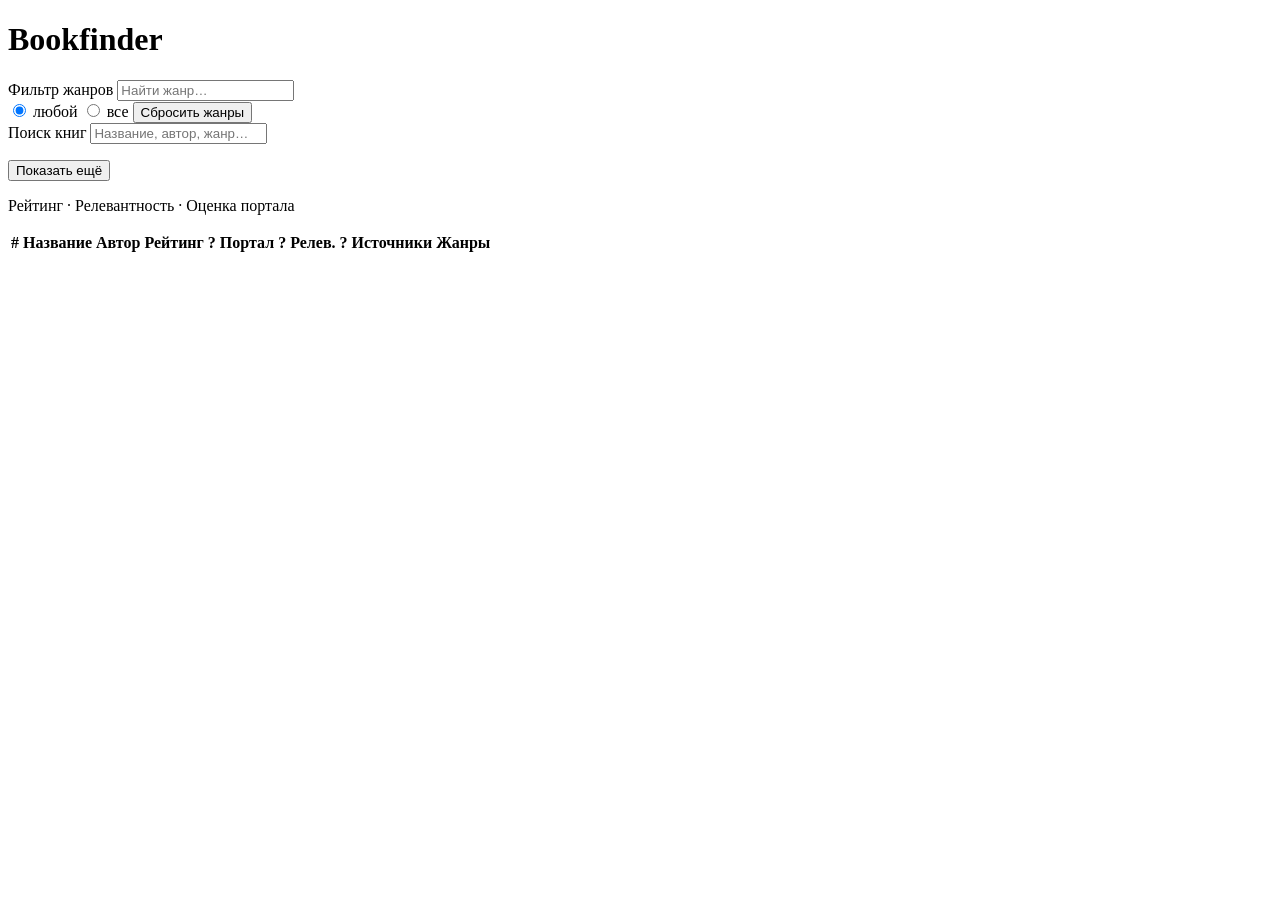
==== web/index.html @ 925df380 "Speed up search with SQLite token index. Prebuilt token lookup scans dozens of candidates instead of" ====
<!DOCTYPE html>
<html lang="ru">
<head>
  <meta charset="utf-8">
  <meta name="viewport" content="width=device-width, initial-scale=1">
  <meta http-equiv="Cache-Control" content="no-cache">
  <title>Bookfinder</title>
  <link rel="stylesheet" href="/static/style.css?v=20260704e">
</head>
<body>
  <header>
    <h1>Bookfinder</h1>
    <p id="stats"></p>
  </header>
  <main>
    <aside>
      <div class="panel">
        <label class="field-label" for="genre-filter">Фильтр жанров</label>
        <input id="genre-filter" type="search" placeholder="Найти жанр…" autocomplete="off">
        <div class="match-mode">
          <label><input type="radio" name="match" value="any" checked> любой</label>
          <label><input type="radio" name="match" value="all"> все</label>
          <button type="button" id="clear-genres" class="link subtle">Сбросить жанры</button>
        </div>
        <div id="genre-list" class="genre-list"></div>
      </div>
      <div id="filter-weights" class="filter-weights hidden"></div>
    </aside>
    <section class="results">
      <div class="toolbar">
        <label class="search-field">
          <span>Поиск книг</span>
          <input id="query" type="search" placeholder="Название, автор, жанр…" autocomplete="off">
        </label>
        <p id="result-meta" class="result-meta"></p>
        <p id="load-more-row" class="load-more-row hidden">
          <button type="button" id="load-more" class="link">Показать ещё</button>
        </p>
        <p class="legend-hints muted">
          <span class="hint-tip" tabindex="0" data-tip="Сводная оценка 0–10 по FantLab, LiveLib, FW, Кубикус, BookMix и LoveRead (учитываются только источники с достаточным числом голосов).">Рейтинг</span>
          ·
          <span class="hint-tip" tabindex="0" data-tip="Насколько книга подходит под текст поиска и выбранные жанры: чем выше, тем ближе к запросу.">Релевантность</span>
          ·
          <span class="hint-tip" tabindex="0" data-tip="Средняя оценка читателей Bookfinder (1–10), которую ставят на странице книги.">Оценка портала</span>
        </p>
      </div>
      <table id="table">
        <thead>
          <tr>
            <th>#</th>
            <th>Название</th>
            <th>Автор</th>
            <th>Рейтинг <span class="hint-tip th-hint" tabindex="0" data-tip="Сводная оценка 0–10 по внешним источникам (FantLab, LiveLib, FW и др.)">?</span></th>
            <th>Портал <span class="hint-tip th-hint" tabindex="0" data-tip="Средняя оценка читателей Bookfinder на странице книги">?</span></th>
            <th>Релев. <span class="hint-tip th-hint" tabindex="0" data-tip="Близость к вашему поиску и фильтрам жанров (0–100)">?</span></th>
            <th>Источники</th>
            <th>Жанры</th>
            <th></th>
          </tr>
        </thead>
        <tbody></tbody>
      </table>
    </section>
  </main>
  <script src="/static/common.js?v=20260704e"></script>
  <script src="/static/app.js?v=20260704e"></script>
</body>
</html>
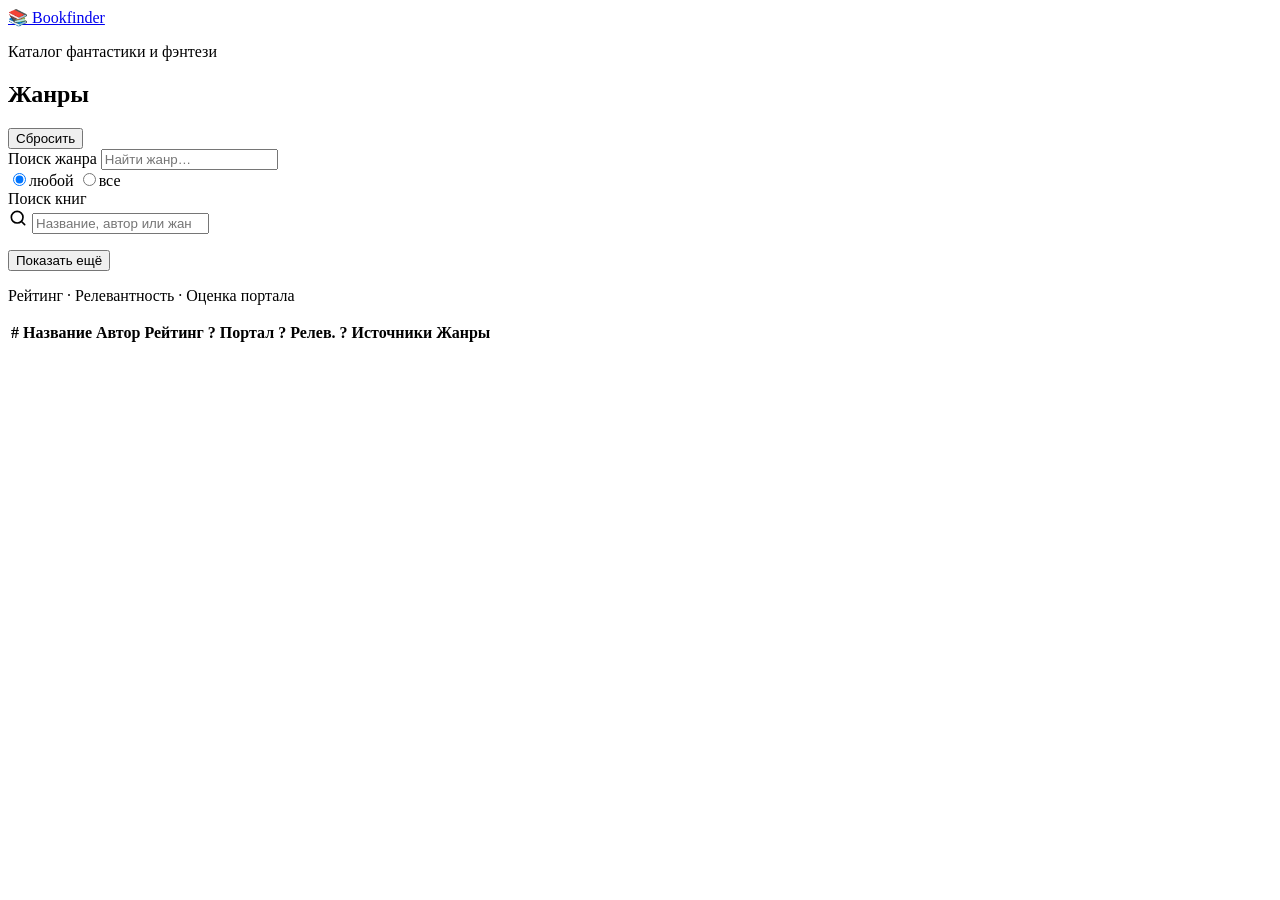
==== commit 9fde873d: "Redesign UI with modern literary dark theme. New typography, layout, stat chips, source badges, rati" ====
--- a/web/index.html
+++ b/web/index.html
@@ -5,64 +5,94 @@
   <meta name="viewport" content="width=device-width, initial-scale=1">
   <meta http-equiv="Cache-Control" content="no-cache">
   <title>Bookfinder</title>
-  <link rel="stylesheet" href="/static/style.css?v=20260704e">
+  <link rel="preconnect" href="https://fonts.googleapis.com">
+  <link rel="preconnect" href="https://fonts.gstatic.com" crossorigin>
+  <link href="https://fonts.googleapis.com/css2?family=Fraunces:opsz,wght@9..144,500;9..144,700&family=Inter:wght@400;500;600&display=swap" rel="stylesheet">
+  <link rel="stylesheet" href="/static/style.css?v=20260704f">
 </head>
-<body>
-  <header>
-    <h1>Bookfinder</h1>
-    <p id="stats"></p>
+<body class="catalog-page">
+  <header class="site-header">
+    <div class="header-inner">
+      <div class="brand-block">
+        <a class="brand" href="/">
+          <span class="brand-mark" aria-hidden="true">📚</span>
+          <span class="brand-text">Bookfinder</span>
+        </a>
+        <p class="brand-tagline">Каталог фантастики и фэнтези</p>
+      </div>
+      <div id="stats" class="stats-row" aria-live="polite"></div>
+    </div>
   </header>
-  <main>
-    <aside>
-      <div class="panel">
-        <label class="field-label" for="genre-filter">Фильтр жанров</label>
-        <input id="genre-filter" type="search" placeholder="Найти жанр…" autocomplete="off">
-        <div class="match-mode">
-          <label><input type="radio" name="match" value="any" checked> любой</label>
-          <label><input type="radio" name="match" value="all"> все</label>
-          <button type="button" id="clear-genres" class="link subtle">Сбросить жанры</button>
+
+  <main class="catalog-layout">
+    <aside class="filters-sidebar">
+      <div class="panel panel-filters">
+        <div class="panel-head">
+          <h2 class="panel-title">Жанры</h2>
+          <button type="button" id="clear-genres" class="btn-text">Сбросить</button>
+        </div>
+        <label class="sr-only" for="genre-filter">Поиск жанра</label>
+        <input id="genre-filter" class="input" type="search" placeholder="Найти жанр…" autocomplete="off">
+        <div class="match-mode" role="group" aria-label="Режим фильтра жанров">
+          <label class="chip-radio"><input type="radio" name="match" value="any" checked><span>любой</span></label>
+          <label class="chip-radio"><input type="radio" name="match" value="all"><span>все</span></label>
         </div>
         <div id="genre-list" class="genre-list"></div>
       </div>
-      <div id="filter-weights" class="filter-weights hidden"></div>
+      <div id="filter-weights" class="panel filter-weights hidden"></div>
     </aside>
-    <section class="results">
-      <div class="toolbar">
-        <label class="search-field">
-          <span>Поиск книг</span>
-          <input id="query" type="search" placeholder="Название, автор, жанр…" autocomplete="off">
+
+    <section class="results-section">
+      <div class="search-hero panel">
+        <label class="search-field" for="query">
+          <span class="field-label">Поиск книг</span>
+          <div class="search-input-wrap">
+            <svg class="search-icon" width="20" height="20" viewBox="0 0 24 24" fill="none" aria-hidden="true">
+              <circle cx="11" cy="11" r="7" stroke="currentColor" stroke-width="2"/>
+              <path d="M20 20l-3.5-3.5" stroke="currentColor" stroke-width="2" stroke-linecap="round"/>
+            </svg>
+            <input id="query" class="input input-search" type="search" placeholder="Название, автор или жанр…" autocomplete="off">
+          </div>
         </label>
-        <p id="result-meta" class="result-meta"></p>
-        <p id="load-more-row" class="load-more-row hidden">
-          <button type="button" id="load-more" class="link">Показать ещё</button>
-        </p>
+        <div class="search-meta">
+          <p id="result-meta" class="result-meta"></p>
+          <p id="load-more-row" class="load-more-row hidden">
+            <button type="button" id="load-more" class="btn-secondary">Показать ещё</button>
+          </p>
+        </div>
         <p class="legend-hints muted">
-          <span class="hint-tip" tabindex="0" data-tip="Сводная оценка 0–10 по FantLab, LiveLib, FW, Кубикус, BookMix и LoveRead (учитываются только источники с достаточным числом голосов).">Рейтинг</span>
-          ·
-          <span class="hint-tip" tabindex="0" data-tip="Насколько книга подходит под текст поиска и выбранные жанры: чем выше, тем ближе к запросу.">Релевантность</span>
-          ·
-          <span class="hint-tip" tabindex="0" data-tip="Средняя оценка читателей Bookfinder (1–10), которую ставят на странице книги.">Оценка портала</span>
+          <span class="hint-tip" tabindex="0" data-tip="Сводная оценка 0–10 по FantLab, LiveLib, FW, Кубикус, BookMix и LoveRead.">Рейтинг</span>
+          <span class="hint-sep">·</span>
+          <span class="hint-tip" tabindex="0" data-tip="Насколько книга подходит под текст поиска и выбранные жанры (0–100).">Релевантность</span>
+          <span class="hint-sep">·</span>
+          <span class="hint-tip" tabindex="0" data-tip="Средняя оценка читателей Bookfinder на странице книги.">Оценка портала</span>
         </p>
       </div>
-      <table id="table">
-        <thead>
-          <tr>
-            <th>#</th>
-            <th>Название</th>
-            <th>Автор</th>
-            <th>Рейтинг <span class="hint-tip th-hint" tabindex="0" data-tip="Сводная оценка 0–10 по внешним источникам (FantLab, LiveLib, FW и др.)">?</span></th>
-            <th>Портал <span class="hint-tip th-hint" tabindex="0" data-tip="Средняя оценка читателей Bookfinder на странице книги">?</span></th>
-            <th>Релев. <span class="hint-tip th-hint" tabindex="0" data-tip="Близость к вашему поиску и фильтрам жанров (0–100)">?</span></th>
-            <th>Источники</th>
-            <th>Жанры</th>
-            <th></th>
-          </tr>
-        </thead>
-        <tbody></tbody>
-      </table>
+
+      <div class="table-shell panel">
+        <div class="table-scroll">
+          <table id="table" class="data-table">
+            <thead>
+              <tr>
+                <th class="col-num">#</th>
+                <th class="col-title">Название</th>
+                <th class="col-author">Автор</th>
+                <th class="col-rating">Рейтинг <span class="hint-tip th-hint" tabindex="0" data-tip="Сводная оценка 0–10 по внешним источникам">?</span></th>
+                <th class="col-portal">Портал <span class="hint-tip th-hint" tabindex="0" data-tip="Средняя оценка читателей Bookfinder">?</span></th>
+                <th class="col-rel">Релев. <span class="hint-tip th-hint" tabindex="0" data-tip="Близость к запросу и фильтрам (0–100)">?</span></th>
+                <th class="col-src">Источники</th>
+                <th class="col-genres">Жанры</th>
+                <th class="col-go" aria-label="Открыть"></th>
+              </tr>
+            </thead>
+            <tbody></tbody>
+          </table>
+        </div>
+      </div>
     </section>
   </main>
-  <script src="/static/common.js?v=20260704e"></script>
-  <script src="/static/app.js?v=20260704e"></script>
+
+  <script src="/static/common.js?v=20260704f"></script>
+  <script src="/static/app.js?v=20260704f"></script>
 </body>
 </html>
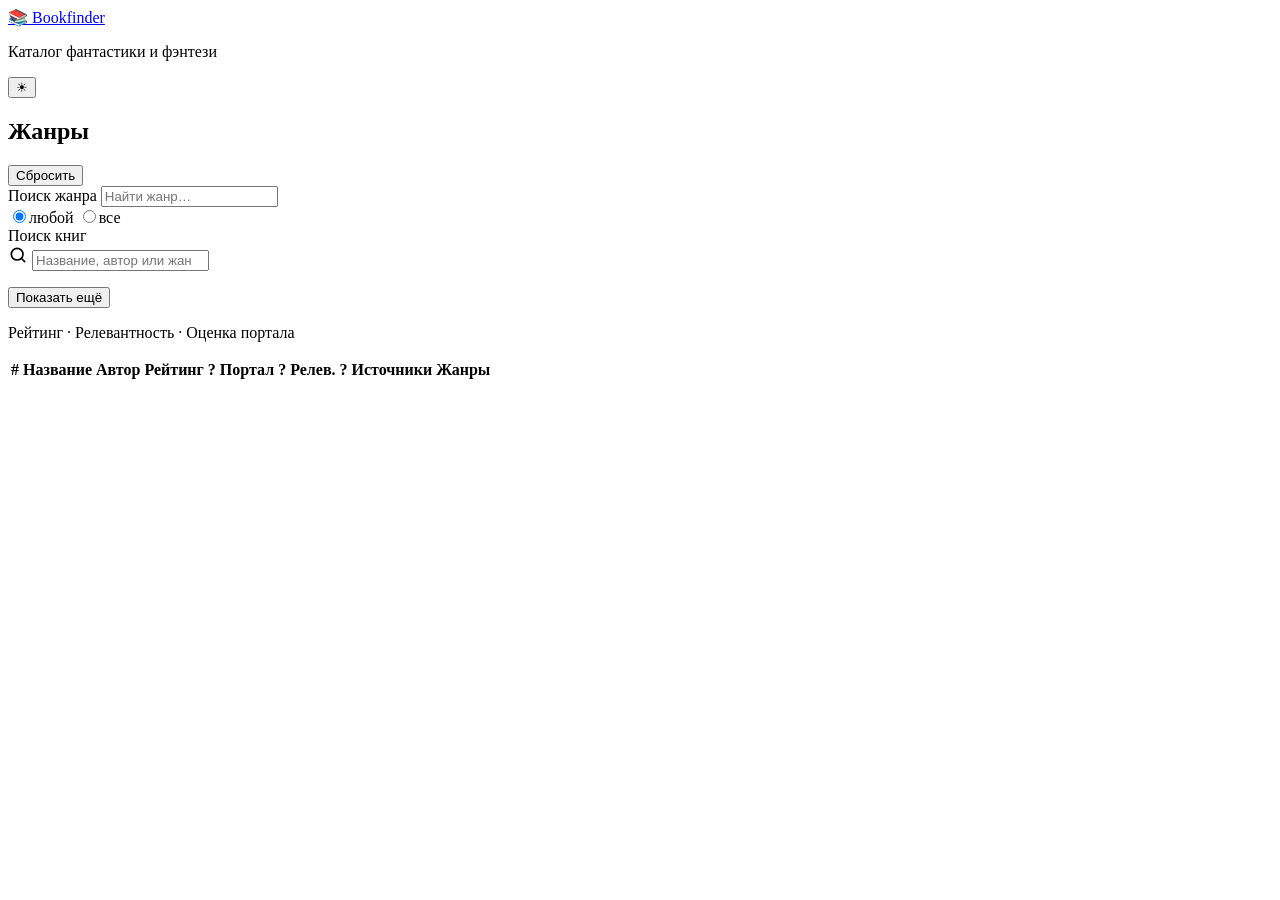
==== commit f8f437dd: "Add light theme and theme toggle with persistence. Co-authored-by: Cursor <cursoragent@cursor.com>" ====
--- a/web/index.html
+++ b/web/index.html
@@ -8,7 +8,17 @@
   <link rel="preconnect" href="https://fonts.googleapis.com">
   <link rel="preconnect" href="https://fonts.gstatic.com" crossorigin>
   <link href="https://fonts.googleapis.com/css2?family=Fraunces:opsz,wght@9..144,500;9..144,700&family=Inter:wght@400;500;600&display=swap" rel="stylesheet">
-  <link rel="stylesheet" href="/static/style.css?v=20260704f">
+  <script>
+    (function () {
+      var key = 'bookfinder_theme';
+      var theme = localStorage.getItem(key);
+      if (theme !== 'light' && theme !== 'dark') {
+        theme = window.matchMedia('(prefers-color-scheme: light)').matches ? 'light' : 'dark';
+      }
+      document.documentElement.setAttribute('data-theme', theme);
+    })();
+  </script>
+  <link rel="stylesheet" href="/static/style.css?v=20260704g">
 </head>
 <body class="catalog-page">
   <header class="site-header">
@@ -20,7 +30,10 @@
         </a>
         <p class="brand-tagline">Каталог фантастики и фэнтези</p>
       </div>
-      <div id="stats" class="stats-row" aria-live="polite"></div>
+      <div class="header-actions">
+        <div id="stats" class="stats-row" aria-live="polite"></div>
+        <button type="button" class="theme-toggle" data-theme-toggle aria-label="Переключить тему">☀</button>
+      </div>
     </div>
   </header>
 
@@ -92,7 +105,7 @@
     </section>
   </main>
 
-  <script src="/static/common.js?v=20260704f"></script>
-  <script src="/static/app.js?v=20260704f"></script>
+  <script src="/static/common.js?v=20260704g"></script>
+  <script src="/static/app.js?v=20260704g"></script>
 </body>
 </html>
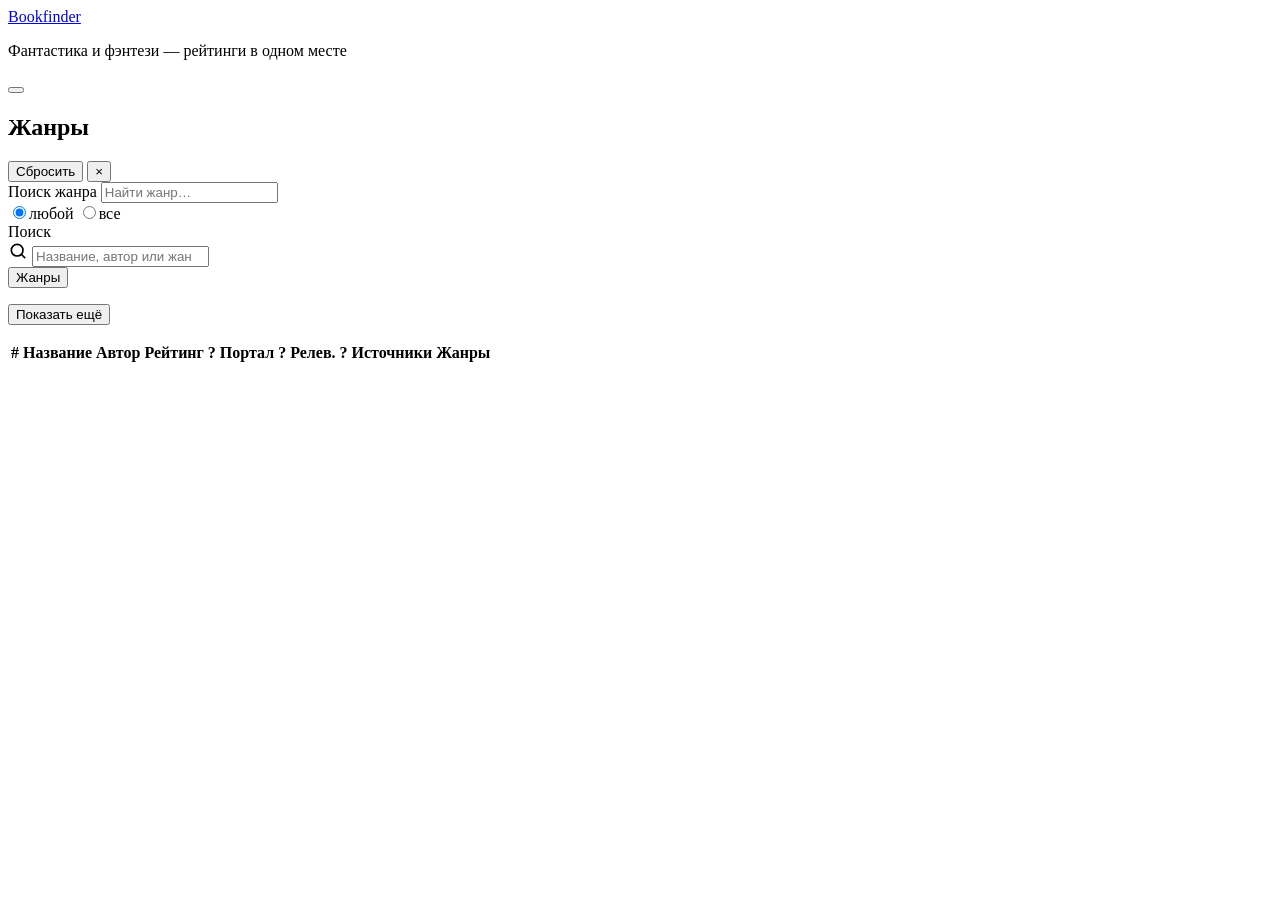
==== commit 1df6993d: "Redesign Bookfinder for modern desktop and mobile UX. Replace the cramped mobile table with book car" ====
--- a/web/index.html
+++ b/web/index.html
@@ -2,12 +2,14 @@
 <html lang="ru">
 <head>
   <meta charset="utf-8">
-  <meta name="viewport" content="width=device-width, initial-scale=1">
+  <meta name="viewport" content="width=device-width, initial-scale=1, viewport-fit=cover">
   <meta http-equiv="Cache-Control" content="no-cache">
+  <meta name="theme-color" content="#0b1220">
   <title>Bookfinder</title>
+  <link rel="icon" href="/static/favicon.svg" type="image/svg+xml">
   <link rel="preconnect" href="https://fonts.googleapis.com">
   <link rel="preconnect" href="https://fonts.gstatic.com" crossorigin>
-  <link href="https://fonts.googleapis.com/css2?family=Fraunces:opsz,wght@9..144,500;9..144,700&family=Inter:wght@400;500;600&display=swap" rel="stylesheet">
+  <link href="https://fonts.googleapis.com/css2?family=Literata:opsz,wght@7..72,500;7..72,700&family=Sora:wght@400;500;600;700&display=swap" rel="stylesheet">
   <script>
     (function () {
       var key = 'bookfinder_theme';
@@ -16,33 +18,41 @@
         theme = window.matchMedia('(prefers-color-scheme: light)').matches ? 'light' : 'dark';
       }
       document.documentElement.setAttribute('data-theme', theme);
+      document.querySelector('meta[name="theme-color"]')?.setAttribute(
+        'content',
+        theme === 'light' ? '#e8eef5' : '#0b1220'
+      );
     })();
   </script>
-  <link rel="stylesheet" href="/static/style.css?v=20260704g">
+  <link rel="stylesheet" href="/static/style.css?v=20260713c">
 </head>
 <body class="catalog-page">
   <header class="site-header">
     <div class="header-inner">
       <div class="brand-block">
         <a class="brand" href="/">
-          <span class="brand-mark" aria-hidden="true">📚</span>
+          <span class="brand-mark" aria-hidden="true"></span>
           <span class="brand-text">Bookfinder</span>
         </a>
-        <p class="brand-tagline">Каталог фантастики и фэнтези</p>
+        <p class="brand-tagline">Фантастика и фэнтези — рейтинги в одном месте</p>
       </div>
       <div class="header-actions">
         <div id="stats" class="stats-row" aria-live="polite"></div>
-        <button type="button" class="theme-toggle" data-theme-toggle aria-label="Переключить тему">☀</button>
+        <button type="button" class="theme-toggle" data-theme-toggle aria-label="Переключить тему"></button>
       </div>
     </div>
   </header>
 
   <main class="catalog-layout">
-    <aside class="filters-sidebar">
+    <div class="filters-backdrop" id="filters-backdrop" hidden></div>
+    <aside class="filters-sidebar" id="filters-sidebar" aria-label="Фильтр жанров">
       <div class="panel panel-filters">
         <div class="panel-head">
           <h2 class="panel-title">Жанры</h2>
-          <button type="button" id="clear-genres" class="btn-text">Сбросить</button>
+          <div class="panel-head-actions">
+            <button type="button" id="clear-genres" class="btn-text">Сбросить</button>
+            <button type="button" class="btn-icon filters-close" id="filters-close" aria-label="Закрыть фильтры">×</button>
+          </div>
         </div>
         <label class="sr-only" for="genre-filter">Поиск жанра</label>
         <input id="genre-filter" class="input" type="search" placeholder="Найти жанр…" autocomplete="off">
@@ -56,33 +66,34 @@
     </aside>
 
     <section class="results-section">
-      <div class="search-hero panel">
+      <div class="search-hero">
         <label class="search-field" for="query">
-          <span class="field-label">Поиск книг</span>
+          <span class="field-label">Поиск</span>
           <div class="search-input-wrap">
             <svg class="search-icon" width="20" height="20" viewBox="0 0 24 24" fill="none" aria-hidden="true">
               <circle cx="11" cy="11" r="7" stroke="currentColor" stroke-width="2"/>
               <path d="M20 20l-3.5-3.5" stroke="currentColor" stroke-width="2" stroke-linecap="round"/>
             </svg>
-            <input id="query" class="input input-search" type="search" placeholder="Название, автор или жанр…" autocomplete="off">
+            <input id="query" class="input input-search" type="search" placeholder="Название, автор или жанр…" autocomplete="off" enterkeyhint="search">
           </div>
         </label>
+        <div class="search-toolbar">
+          <button type="button" class="btn-secondary filters-open-btn" id="filters-open">
+            Жанры
+            <span class="filters-count" id="filters-count" hidden></span>
+          </button>
+        </div>
         <div class="search-meta">
           <p id="result-meta" class="result-meta"></p>
           <p id="load-more-row" class="load-more-row hidden">
             <button type="button" id="load-more" class="btn-secondary">Показать ещё</button>
           </p>
         </div>
-        <p class="legend-hints muted">
-          <span class="hint-tip" tabindex="0" data-tip="Сводная оценка 0–10 по FantLab, LiveLib, FW, Кубикус, BookMix и LoveRead.">Рейтинг</span>
-          <span class="hint-sep">·</span>
-          <span class="hint-tip" tabindex="0" data-tip="Насколько книга подходит под текст поиска и выбранные жанры (0–100).">Релевантность</span>
-          <span class="hint-sep">·</span>
-          <span class="hint-tip" tabindex="0" data-tip="Средняя оценка читателей Bookfinder на странице книги.">Оценка портала</span>
-        </p>
       </div>
 
-      <div class="table-shell panel">
+      <div id="results-cards" class="results-cards" aria-live="polite"></div>
+
+      <div class="table-shell">
         <div class="table-scroll">
           <table id="table" class="data-table">
             <thead>
@@ -105,7 +116,7 @@
     </section>
   </main>
 
-  <script src="/static/common.js?v=20260704g"></script>
-  <script src="/static/app.js?v=20260704g"></script>
+  <script src="/static/common.js?v=20260713c"></script>
+  <script src="/static/app.js?v=20260713c"></script>
 </body>
 </html>
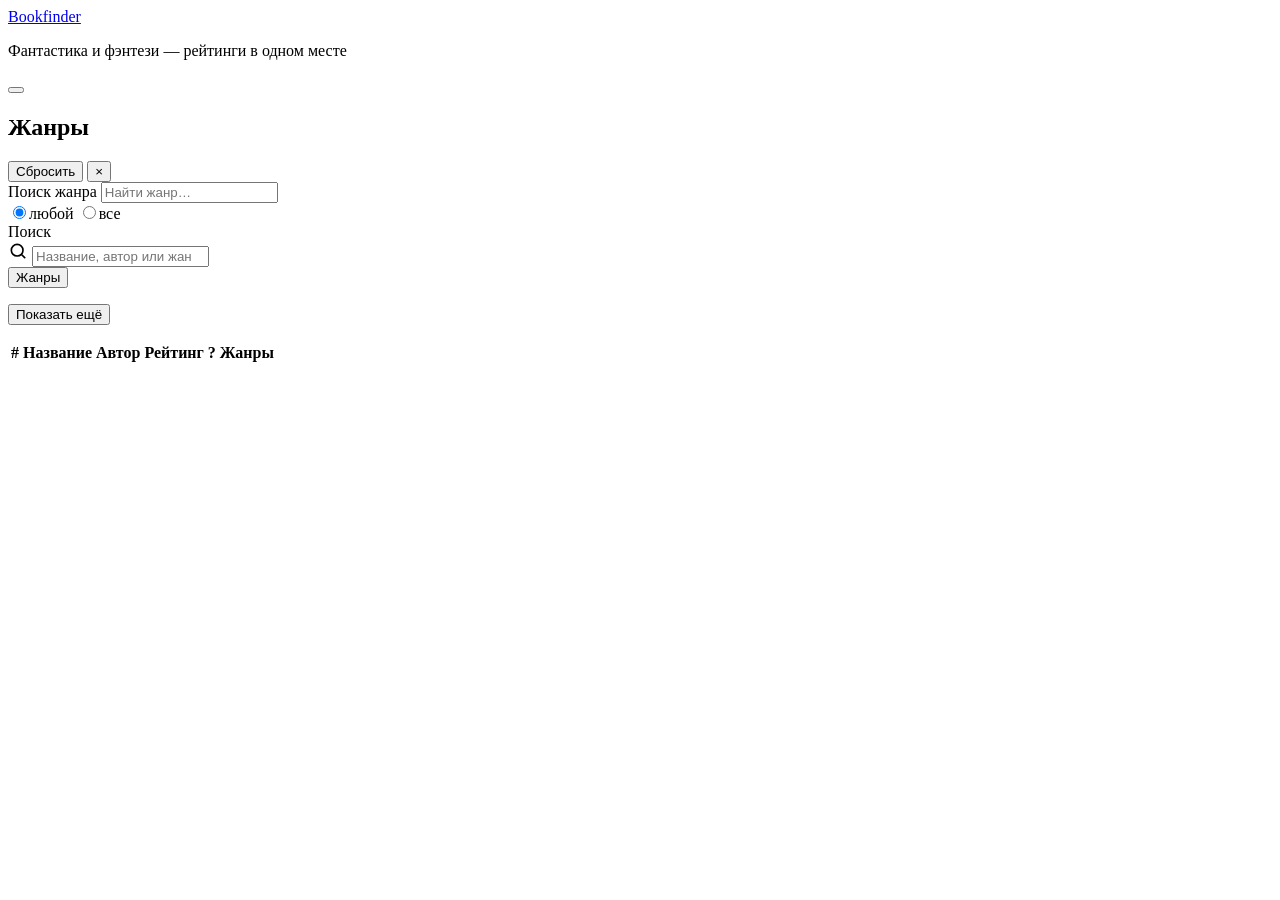
==== commit 798cb04b: "Remove portal, relevance, and sources columns from the catalog table. Co-authored-by: Cursor <cursor" ====
--- a/web/index.html
+++ b/web/index.html
@@ -24,7 +24,7 @@
       );
     })();
   </script>
-  <link rel="stylesheet" href="/static/style.css?v=20260713c">
+  <link rel="stylesheet" href="/static/style.css?v=20260713d">
 </head>
 <body class="catalog-page">
   <header class="site-header">
@@ -102,9 +102,6 @@
                 <th class="col-title">Название</th>
                 <th class="col-author">Автор</th>
                 <th class="col-rating">Рейтинг <span class="hint-tip th-hint" tabindex="0" data-tip="Сводная оценка 0–10 по внешним источникам">?</span></th>
-                <th class="col-portal">Портал <span class="hint-tip th-hint" tabindex="0" data-tip="Средняя оценка читателей Bookfinder">?</span></th>
-                <th class="col-rel">Релев. <span class="hint-tip th-hint" tabindex="0" data-tip="Близость к запросу и фильтрам (0–100)">?</span></th>
-                <th class="col-src">Источники</th>
                 <th class="col-genres">Жанры</th>
                 <th class="col-go" aria-label="Открыть"></th>
               </tr>
@@ -116,7 +113,7 @@
     </section>
   </main>
 
-  <script src="/static/common.js?v=20260713c"></script>
-  <script src="/static/app.js?v=20260713c"></script>
+  <script src="/static/common.js?v=20260713d"></script>
+  <script src="/static/app.js?v=20260713d"></script>
 </body>
 </html>
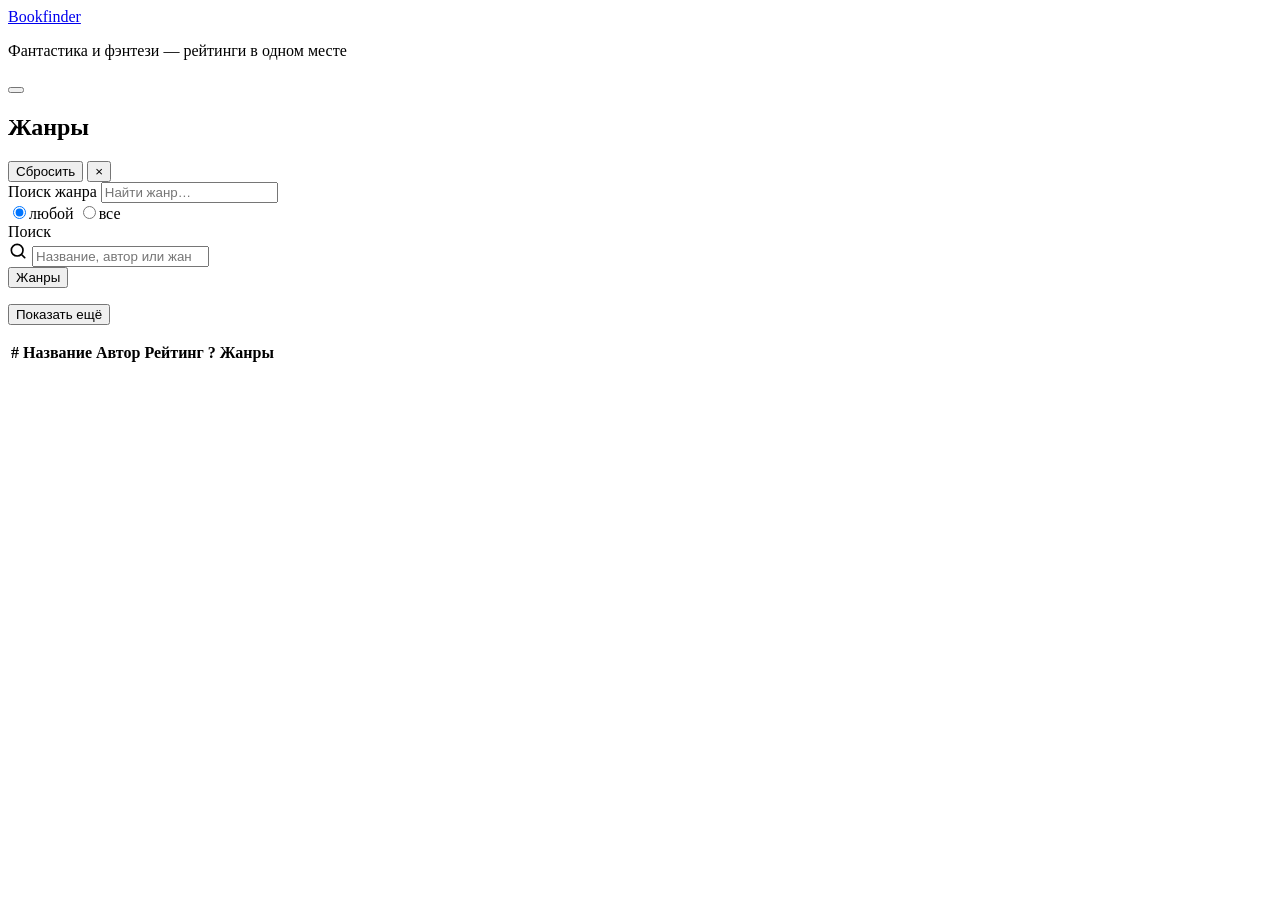
==== commit 44ef1e99: "Fix mobile catalog blocked by always-visible filters backdrop. Co-authored-by: Cursor <cursoragent@c" ====
--- a/web/index.html
+++ b/web/index.html
@@ -24,7 +24,7 @@
       );
     })();
   </script>
-  <link rel="stylesheet" href="/static/style.css?v=20260713d">
+  <link rel="stylesheet" href="/static/style.css?v=20260714a">
 </head>
 <body class="catalog-page">
   <header class="site-header">
@@ -45,7 +45,7 @@
 
   <main class="catalog-layout">
     <div class="filters-backdrop" id="filters-backdrop" hidden></div>
-    <aside class="filters-sidebar" id="filters-sidebar" aria-label="Фильтр жанров">
+    <aside class="filters-sidebar" id="filters-sidebar" aria-label="Фильтр жанров" aria-hidden="true">
       <div class="panel panel-filters">
         <div class="panel-head">
           <h2 class="panel-title">Жанры</h2>
@@ -78,7 +78,7 @@
           </div>
         </label>
         <div class="search-toolbar">
-          <button type="button" class="btn-secondary filters-open-btn" id="filters-open">
+          <button type="button" class="btn-secondary filters-open-btn" id="filters-open" aria-expanded="false" aria-controls="filters-sidebar">
             Жанры
             <span class="filters-count" id="filters-count" hidden></span>
           </button>
@@ -113,7 +113,7 @@
     </section>
   </main>
 
-  <script src="/static/common.js?v=20260713d"></script>
-  <script src="/static/app.js?v=20260713d"></script>
+  <script src="/static/common.js?v=20260714a"></script>
+  <script src="/static/app.js?v=20260714a"></script>
 </body>
 </html>
